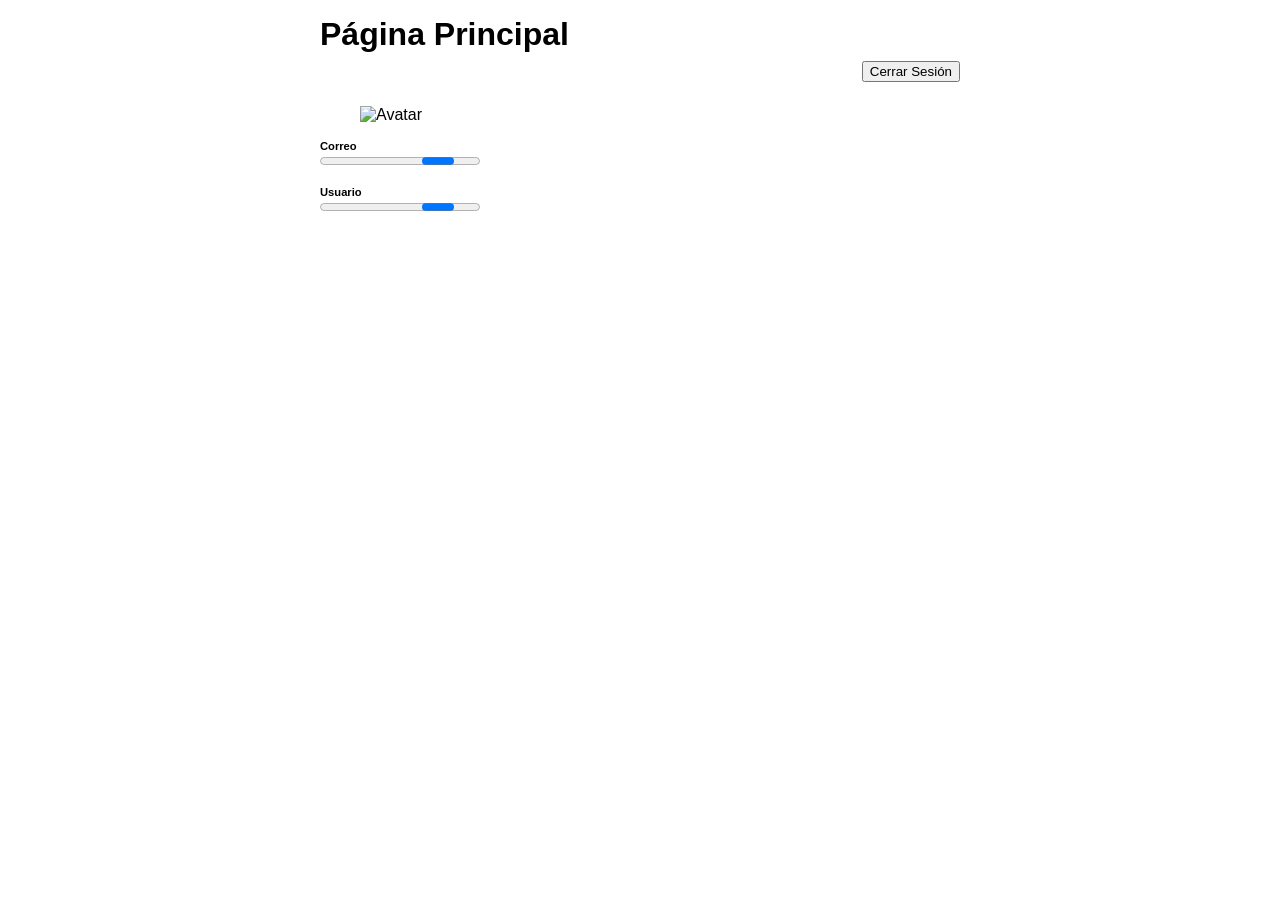
==== index.html @ 162f35d5 "Introduciendo proyecto." ====
<!DOCTYPE html>
<html lang="es">
<head>
  <meta charset="UTF-8">
  <meta name="viewport"
    content="width=device-width,
       initial-scale=1.0">
  <title>Página Principal</title>
  <script
    src="https://www.gstatic.com/firebasejs/8.5.0/firebase-app.js">
    </script>
  <script
    src="https://www.gstatic.com/firebasejs/8.5.0/firebase-auth.js">
    </script>
  <script
    src="https://www.gstatic.com/firebasejs/8.5.0/firebase-firestore.js">
    </script>
  <script src="js/firebase.js">
  </script>
  <script type="module"
    src="cmp/navg.js">
    </script>
  <script type="module"
    src="cmp/footer.js">
    </script>
  <script type="module"
    src="cmp/progress.js">
    </script>
  <link rel="stylesheet"
    href="css/estilos.css">
</head>
<body>
  <form name="forma">
    <navg></navg>
    <header>
      <h1>Página Principal</h1>
      <div class="herramientas">
        <button
          type="button"
          name="terminarSesión">
          Cerrar Sesión
        </button>
      </div>
    </header>
    <figure>
      <img id="avatar" src=""
        alt="Avatar">
    </figure>
    <p>
      <label>
        Correo 
        <output name="email">
          <progress>
          </progress>
        </output>
      </label>
    </p>
    <p>
      <label>
        Usuario
        <output name="nombre">
          <progress>
          </progress>
        </output>
      </label>
    </p>
    <footer></footer>
  </form>
  <script type="module"
    src="js/CtrlSesion.js">
    </script>
</body>
</html>
---- css/estilos.css ----
@import "mi-nav.css";
@import "mi-footer.css";
@import "listas.css";

:root {
  font-family: sans-serif;
  --col-active: #4646462c;
  --color-header: white;
  --colorMiNav: white;
}

body {
  max-width: 640px;
  margin: 0 auto;
  padding: 0.5rem;
}

header {
  position: -webkit-sticky;
  position: sticky;
  top: 0;
  background-color:
    var(--color-header);
}

.herramientas {
  display: flex;
  flex-flow: wrap;
  align-items: center;
  align-content: flex-end;
  justify-content: flex-end;
  margin-top: 0.5rem;
  padding-bottom: 0.5rem;
  gap: 0.5rem;
}

header input {
  flex-grow: 1;
}

h1 {
  margin: 0.5rem 0;
}

figure img {
  max-width: 100%;
}

legend,
p label {
  display: block;
  font-weight: bold;
  font-size: 0.7rem;
}

p label>* {
  display: block;
  font-weight: normal;
  font-size: 1rem;
  box-sizing: border-box;
  width: 100%;
}
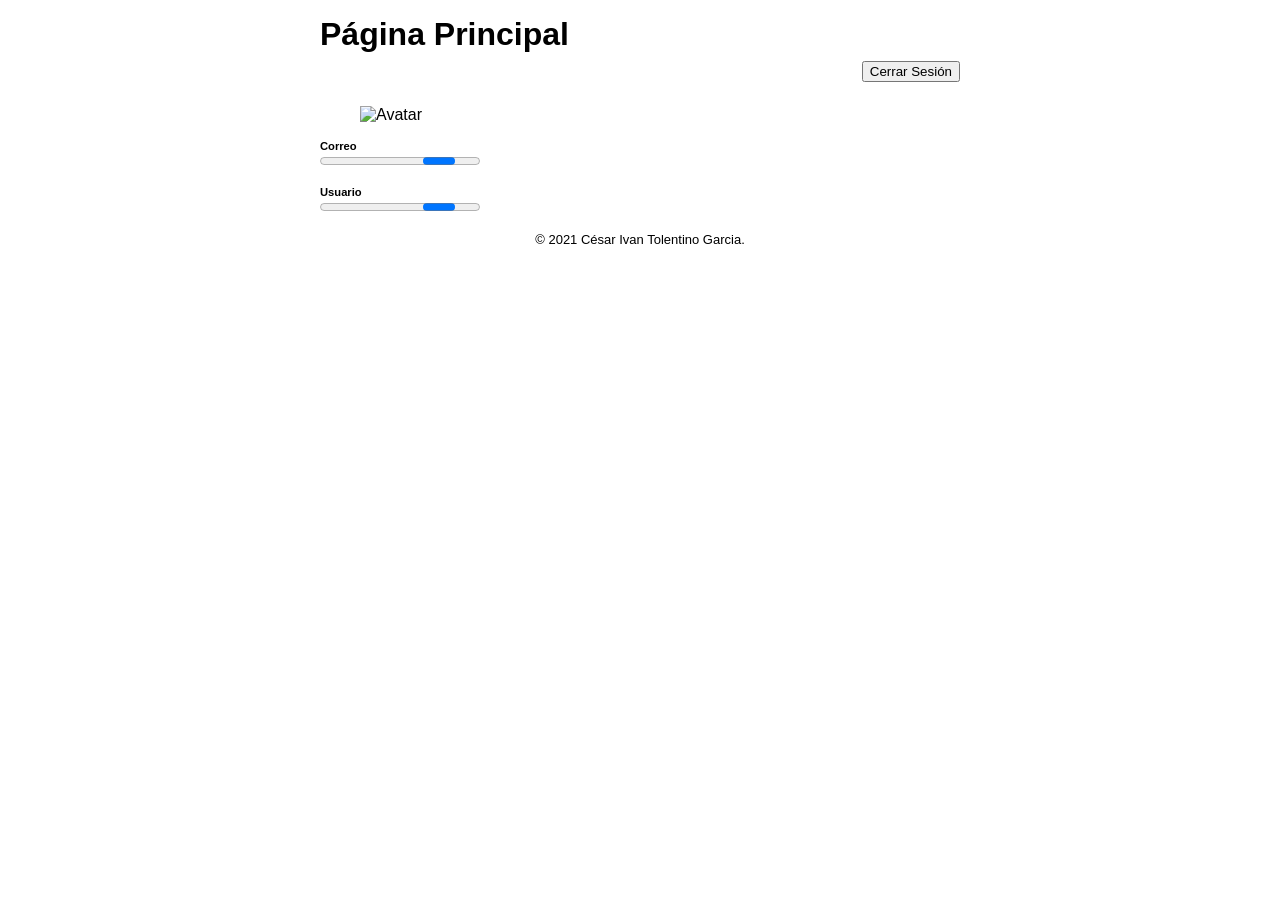
==== commit b5693130: "Cambios nuevos." ====
--- a/index.html
+++ b/index.html
@@ -31,7 +31,7 @@
 </head>
 <body>
   <form name="forma">
-    <navg></navg>
+    <mi-nav></mi-nav>
     <header>
       <h1>Página Principal</h1>
       <div class="herramientas">
@@ -50,8 +50,8 @@
       <label>
         Correo 
         <output name="email">
-          <progress>
-          </progress>
+          <mi-progreso>
+          </mi-progreso>
         </output>
       </label>
     </p>
@@ -59,12 +59,12 @@
       <label>
         Usuario
         <output name="nombre">
-          <progress>
-          </progress>
+          <mi-progreso>
+          </mi-progreso>
         </output>
       </label>
     </p>
-    <footer></footer>
+    <mi-footer></mi-footer>
   </form>
   <script type="module"
     src="js/CtrlSesion.js">
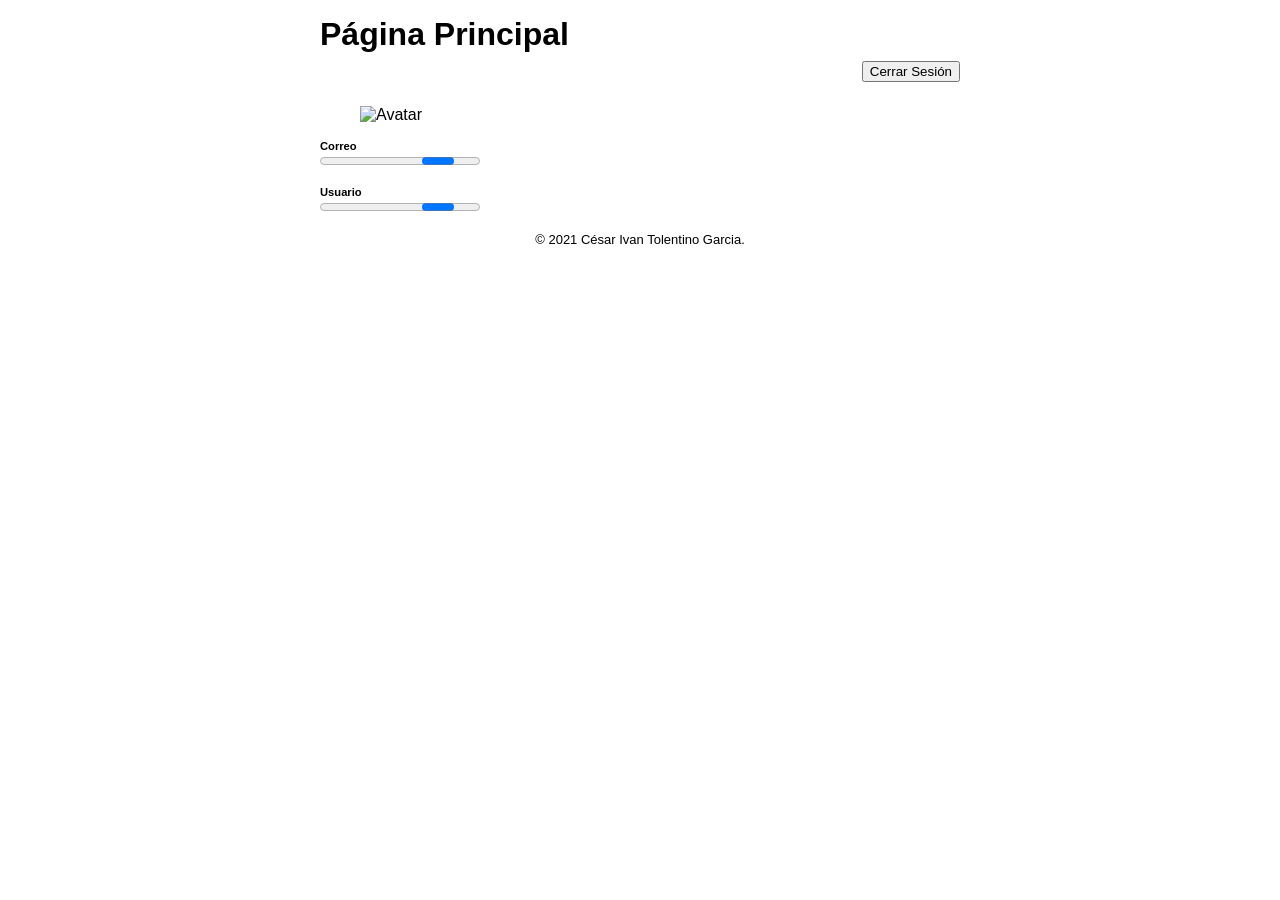
==== commit b00f1598: "Nuevos" ====
--- a/index.html
+++ b/index.html
@@ -18,13 +18,13 @@
   <script src="js/firebase.js">
   </script>
   <script type="module"
-    src="cmp/navg.js">
+    src="cmp/mi-nav.js">
     </script>
   <script type="module"
-    src="cmp/footer.js">
+    src="cmp/mi-footer.js">
     </script>
   <script type="module"
-    src="cmp/progress.js">
+    src="cmp/mi-progreso.js">
     </script>
   <link rel="stylesheet"
     href="css/estilos.css">
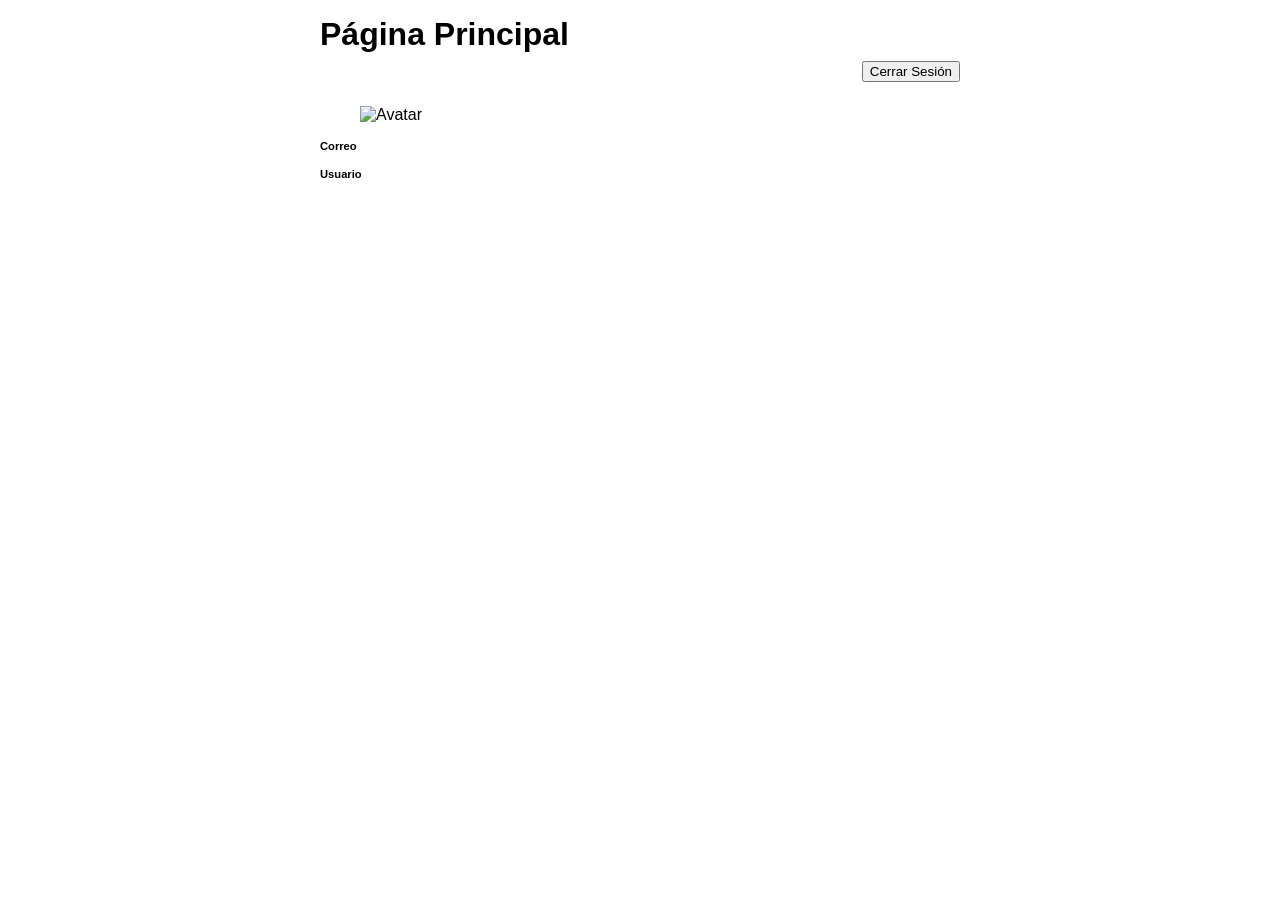
==== commit 56238fe9: "Nuevo" ====
--- a/index.html
+++ b/index.html
@@ -18,13 +18,13 @@
   <script src="js/firebase.js">
   </script>
   <script type="module"
-    src="cmp/mi-nav.js">
+    src="cmp/navg.js">
     </script>
   <script type="module"
-    src="cmp/mi-footer.js">
+    src="cmp/footer.js">
     </script>
   <script type="module"
-    src="cmp/mi-progreso.js">
+    src="cmp/progress.js">
     </script>
   <link rel="stylesheet"
     href="css/estilos.css">
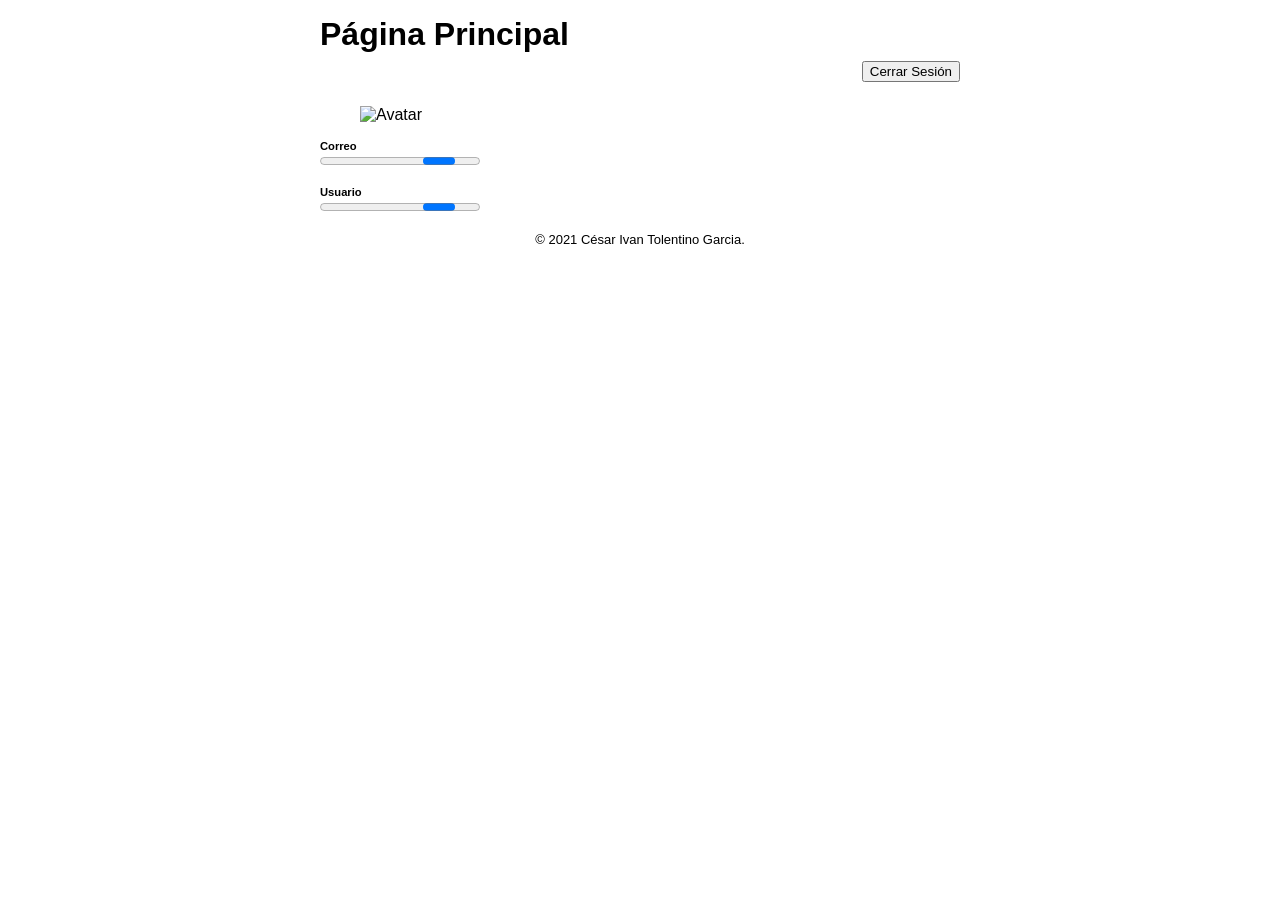
==== commit 5e41d6f4: "Nuevo index." ====
--- a/index.html
+++ b/index.html
@@ -18,13 +18,13 @@
   <script src="js/firebase.js">
   </script>
   <script type="module"
-    src="cmp/navg.js">
+    src="cmp/mi-nav.js">
     </script>
   <script type="module"
-    src="cmp/footer.js">
+    src="cmp/mi-footer.js">
     </script>
   <script type="module"
-    src="cmp/progress.js">
+    src="cmp/mi-progreso.js">
     </script>
   <link rel="stylesheet"
     href="css/estilos.css">
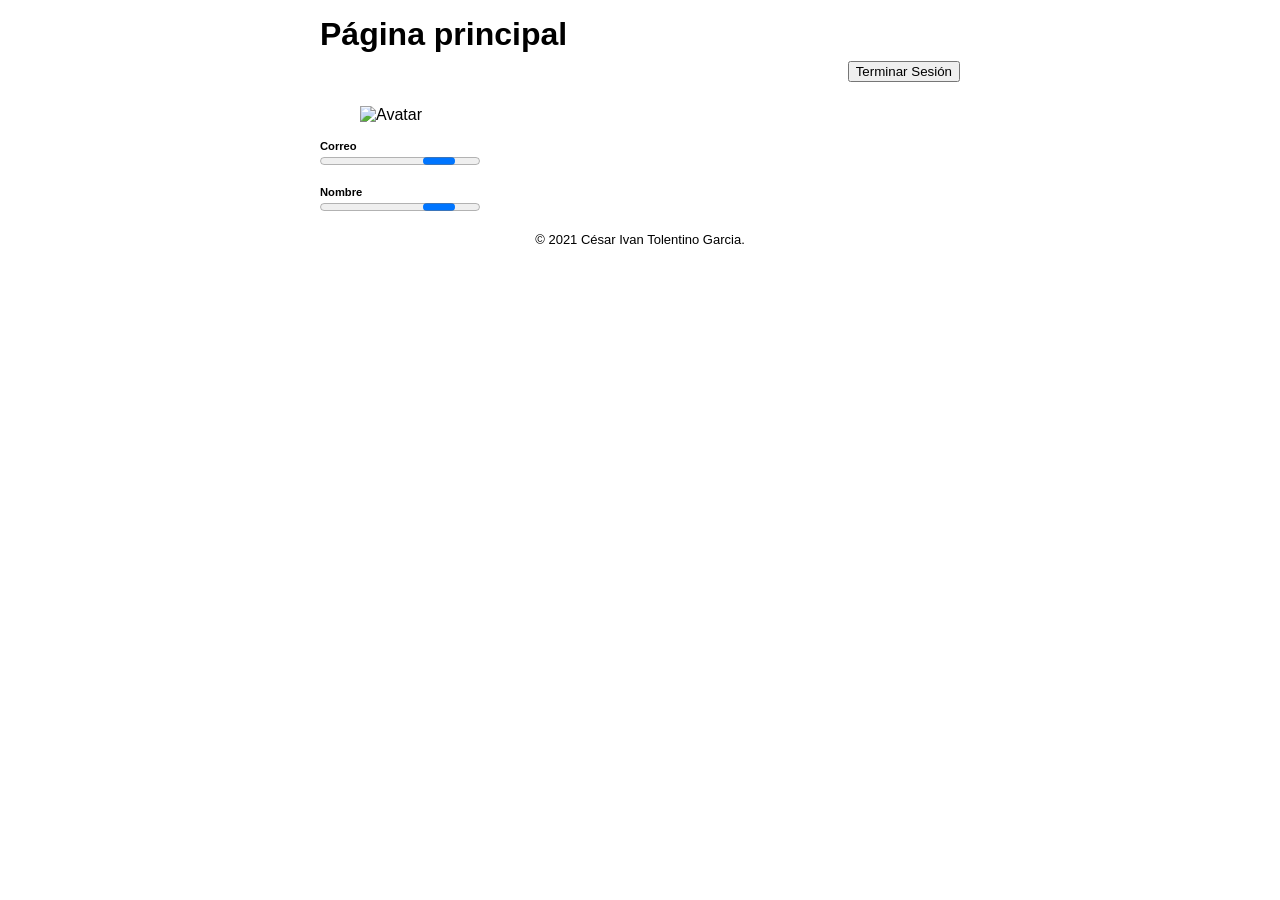
==== commit 4002fe94: "Actualizando sistema." ====
--- a/index.html
+++ b/index.html
@@ -5,7 +5,7 @@
   <meta name="viewport"
     content="width=device-width,
        initial-scale=1.0">
-  <title>Página Principal</title>
+  <title>Sesión</title>
   <script
     src="https://www.gstatic.com/firebasejs/8.5.0/firebase-app.js">
     </script>
@@ -15,7 +15,7 @@
   <script
     src="https://www.gstatic.com/firebasejs/8.5.0/firebase-firestore.js">
     </script>
-  <script src="js/firebase.js">
+  <script src="js/init.js">
   </script>
   <script type="module"
     src="cmp/mi-nav.js">
@@ -33,12 +33,12 @@
   <form name="forma">
     <mi-nav></mi-nav>
     <header>
-      <h1>Página Principal</h1>
+      <h1>Página principal</h1>
       <div class="herramientas">
         <button
           type="button"
           name="terminarSesión">
-          Cerrar Sesión
+          Terminar Sesión
         </button>
       </div>
     </header>
@@ -48,7 +48,7 @@
     </figure>
     <p>
       <label>
-        Correo 
+        Correo
         <output name="email">
           <mi-progreso>
           </mi-progreso>
@@ -57,7 +57,7 @@
     </p>
     <p>
       <label>
-        Usuario
+        Nombre
         <output name="nombre">
           <mi-progreso>
           </mi-progreso>
@@ -70,4 +70,4 @@
     src="js/CtrlSesion.js">
     </script>
 </body>
-</html>+</html>
--- a/css/estilos.css
+++ b/css/estilos.css
@@ -59,4 +59,4 @@
   font-size: 1rem;
   box-sizing: border-box;
   width: 100%;
-}+}
